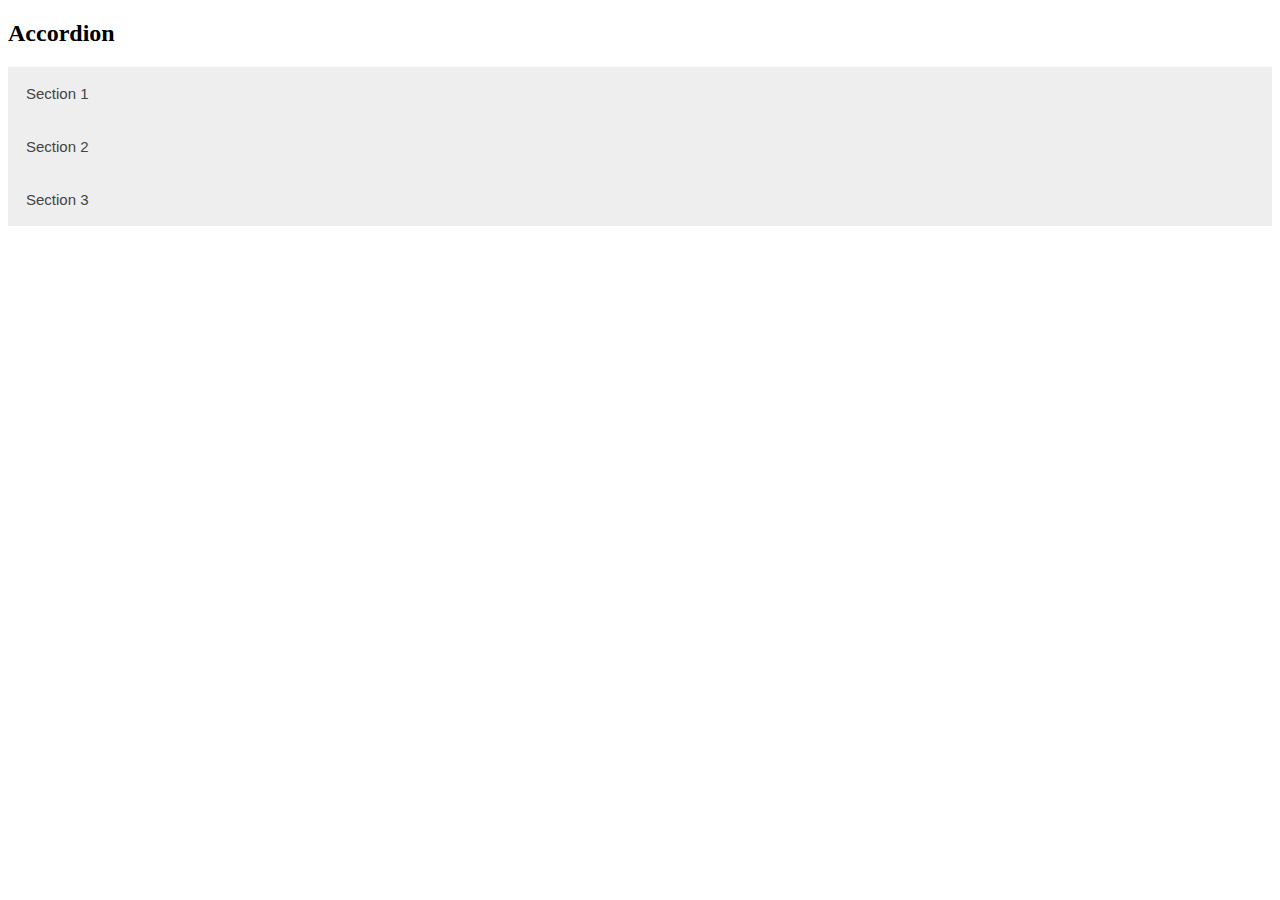
==== Testing environment/index.html @ dfb72945 "yeet" ====
<!DOCTYPE html>
<html>
<head>
<meta name="viewport" content="width=device-width, initial-scale=1">
</head>
<body>
    <script src="./index.js"></script>
    <link rel="stylesheet" href="./styles.css"/>
    
    <h2>Accordion</h2>

    <button class="accordion">Section 1</button>
    <div class="panel">
    <p>Lorem ipsum dolor sit amet, consectetur adipisicing elit, sed do eiusmod tempor incididunt ut labore et dolore magna aliqua. Ut enim ad minim veniam, quis nostrud exercitation ullamco laboris nisi ut aliquip ex ea commodo consequat.</p>
    </div>

    <button class="accordion">Section 2</button>
    <div class="panel">
    <p>Lorem ipsum dolor sit amet, consectetur adipisicing elit, sed do eiusmod tempor incididunt ut labore et dolore magna aliqua. Ut enim ad minim veniam, quis nostrud exercitation ullamco laboris nisi ut aliquip ex ea commodo consequat.</p>
    </div>

    <button class="accordion">Section 3</button>
    <div class="panel">
    <p>Lorem ipsum dolor sit amet, consectetur adipisicing elit, sed do eiusmod tempor incididunt ut labore et dolore magna aliqua. Ut enim ad minim veniam, quis nostrud exercitation ullamco laboris nisi ut aliquip ex ea commodo consequat.</p>
    </div>

</body>
</html>
---- Testing environment/styles.css ----
.accordion {
    background-color: #eee;
    color: #444;
    cursor: pointer;
    padding: 18px;
    width: 100%;
    border: none;
    text-align: left;
    outline: none;
    font-size: 15px;
    transition: 0.4s;
  }
  
  .active, .accordion:hover {
    background-color: #ccc; 
  }
  
  .panel {
    padding: 0 18px;
    display: none;
    background-color: white;
    overflow: hidden;
  }
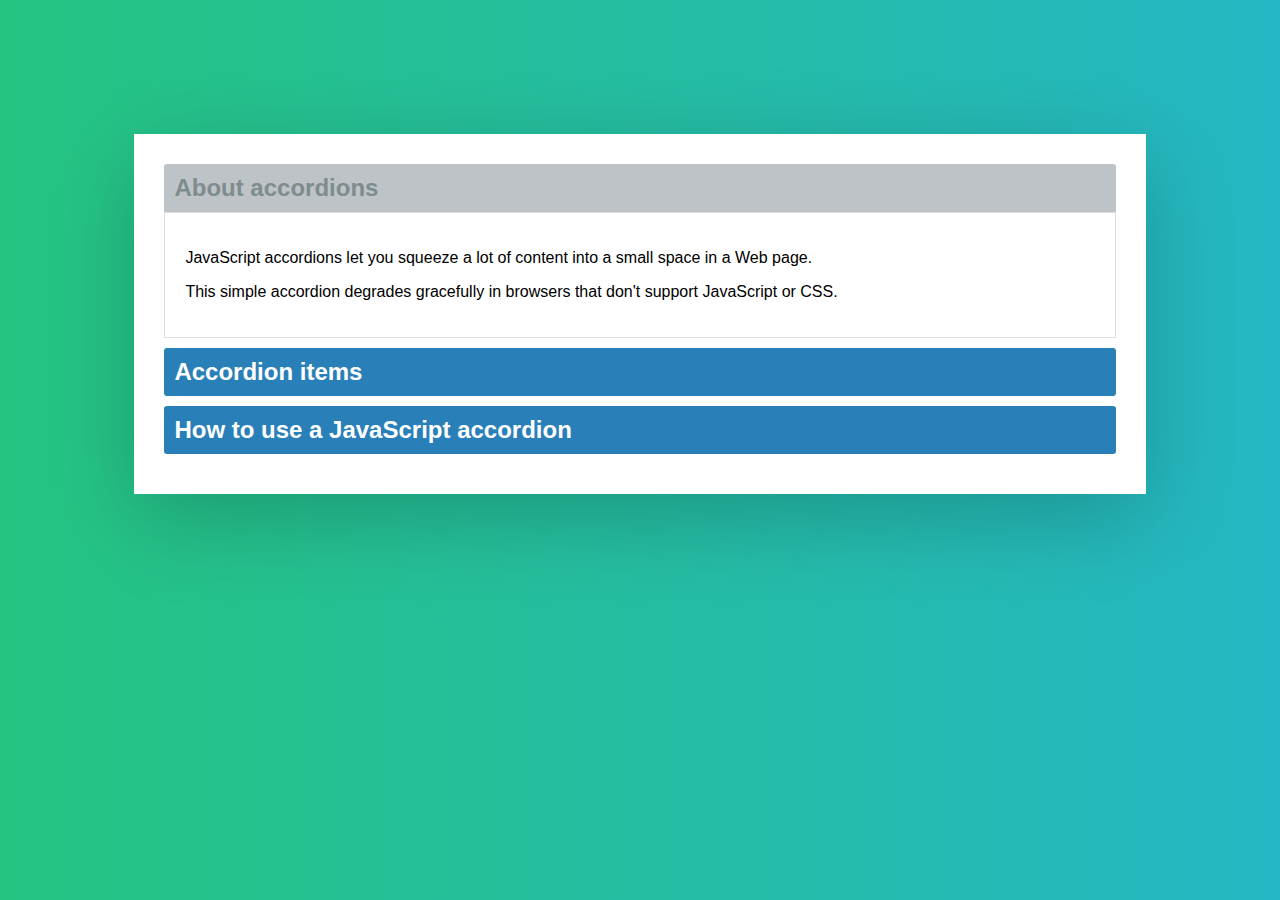
==== commit 0f9b1fbc: "Dandy project" ====
--- a/Testing environment/index.html
+++ b/Testing environment/index.html
@@ -6,23 +6,35 @@
 <body>
     <script src="./index.js"></script>
     <link rel="stylesheet" href="./styles.css"/>
-    
-    <h2>Accordion</h2>
 
-    <button class="accordion">Section 1</button>
-    <div class="panel">
-    <p>Lorem ipsum dolor sit amet, consectetur adipisicing elit, sed do eiusmod tempor incididunt ut labore et dolore magna aliqua. Ut enim ad minim veniam, quis nostrud exercitation ullamco laboris nisi ut aliquip ex ea commodo consequat.</p>
-    </div>
-
-    <button class="accordion">Section 2</button>
-    <div class="panel">
-    <p>Lorem ipsum dolor sit amet, consectetur adipisicing elit, sed do eiusmod tempor incididunt ut labore et dolore magna aliqua. Ut enim ad minim veniam, quis nostrud exercitation ullamco laboris nisi ut aliquip ex ea commodo consequat.</p>
-    </div>
-
-    <button class="accordion">Section 3</button>
-    <div class="panel">
-    <p>Lorem ipsum dolor sit amet, consectetur adipisicing elit, sed do eiusmod tempor incididunt ut labore et dolore magna aliqua. Ut enim ad minim veniam, quis nostrud exercitation ullamco laboris nisi ut aliquip ex ea commodo consequat.</p>
-    </div>
-
+    <div class="accordionWrapper">
+        <div class="accordionItem open">
+              <h2 class="accordionItemHeading">About accordions</h2>
+              <div class="accordionItemContent">
+                <p>JavaScript accordions let you squeeze a lot of content into a small space in a Web page.</p>
+                <p>This simple accordion degrades gracefully in browsers that don't support JavaScript or CSS.</p>
+              </div>
+            </div>
+        
+            <div class="accordionItem close">
+              <h2 class="accordionItemHeading">Accordion items</h2>
+              <div class="accordionItemContent">
+                <p>A JavaScript accordion is made up of a number of expandable/collapsible items. Only one item is ever shown at a time.</p>
+                <p>You can include any content you want inside an accordion item. Here's a bullet list:</p>
+                <ul>
+                  <li>List item #1</li>
+                  <li>List item #2</li>
+                  <li>List item #3</li>
+                </ul>
+              </div>
+            </div>
+        
+            <div class="accordionItem close">
+              <h2 class="accordionItemHeading">How to use a JavaScript accordion</h2>
+              <div class="accordionItemContent">
+                <p>Click an accordion item's heading to expand it. To collapse the item, click it again, or click another item heading.</p>
+              </div>
+            </div>
+        </div>
 </body>
 </html>
--- a/Testing environment/styles.css
+++ b/Testing environment/styles.css
@@ -1,23 +1,74 @@
-.accordion {
-    background-color: #eee;
-    color: #444;
-    cursor: pointer;
-    padding: 18px;
-    width: 100%;
-    border: none;
-    text-align: left;
-    outline: none;
-    font-size: 15px;
-    transition: 0.4s;
-  }
+body{    background: -webkit-linear-gradient(left, #25c481, #25b7c4);
+  background: linear-gradient(to right, #25c481, #25b7c4);}
+.accordionWrapper{padding:30px;background:#fff;float:left;width:80%;box-sizing:border-box;margin:10%;    box-shadow: 0 1.5em 85px 0 rgba(0, 0, 0, 0.2);}
+.accordionItem{
+  float:left;
+  display:block;
+  width:100%;
+  box-sizing: border-box;
+  font-family:'Open-sans',Arial,sans-serif;
+}
+.accordionItemHeading{
+  cursor:pointer;
+  margin:0px 0px 10px 0px;
+  padding:10px;
+  background:#2980b9;
+  color:#fff;
+  width:100%;
+  -webkit-border-radius: 3px;
+-moz-border-radius: 3px;
+border-radius: 3px;
+      box-sizing: border-box;
+}
+.close .accordionItemContent{
+  height:0px;
+  transition:height 1s ease-out;
+  -webkit-transform: scaleY(0);
+-o-transform: scaleY(0);
+-ms-transform: scaleY(0);
+transform: scaleY(0);
+  float:left;
+  display:block;
   
-  .active, .accordion:hover {
-    background-color: #ccc; 
-  }
   
-  .panel {
-    padding: 0 18px;
-    display: none;
-    background-color: white;
-    overflow: hidden;
-  }+}
+.open .accordionItemContent{
+      padding: 20px;
+  background-color: #fff;
+  border: 1px solid #ddd;
+  width: 100%;
+  margin: 0px 0px 10px 0px;
+  display:block;
+  -webkit-transform: scaleY(1);
+-o-transform: scaleY(1);
+-ms-transform: scaleY(1);
+transform: scaleY(1);
+  -webkit-transform-origin: top;
+-o-transform-origin: top;
+-ms-transform-origin: top;
+transform-origin: top;
+
+-webkit-transition: -webkit-transform 0.4s ease-out;
+-o-transition: -o-transform 0.4s ease;
+-ms-transition: -ms-transform 0.4s ease;
+transition: transform 0.4s ease;
+      box-sizing: border-box;
+}
+
+.open .accordionItemHeading{
+  margin:0px;
+      -webkit-border-top-left-radius: 3px;
+  -webkit-border-top-right-radius: 3px;
+  -moz-border-radius-topleft: 3px;
+  -moz-border-radius-topright: 3px;
+  border-top-left-radius: 3px;
+  border-top-right-radius: 3px;
+  -webkit-border-bottom-right-radius: 0px;
+  -webkit-border-bottom-left-radius: 0px;
+  -moz-border-radius-bottomright: 0px;
+  -moz-border-radius-bottomleft: 0px;
+  border-bottom-right-radius: 0px;
+  border-bottom-left-radius: 0px;
+  background-color: #bdc3c7;
+  color: #7f8c8d;
+}
